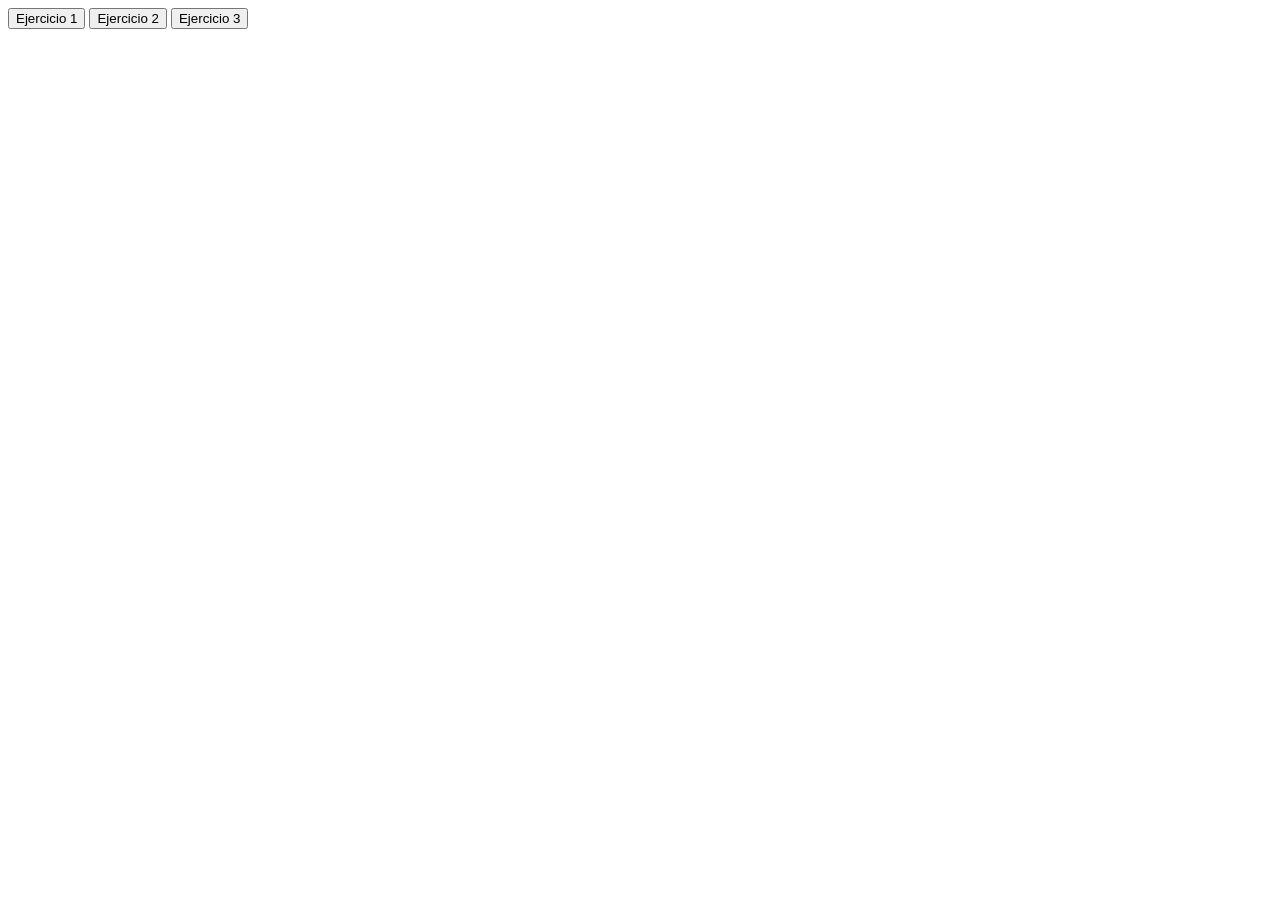
==== ejercicio.html @ f5728224 "Subir la carpeta ejercicios_for al repositorio" ====
<!DOCTYPE html>
    <head>
        <script src="ejercicio.js"></script>
    </head>
    <body>
        <button onclick="ejecutar(1)">Ejercicio 1</button>
        <button onclick="ejecutar(2)">Ejercicio 2</button>
        <button onclick="ejecutar(3)">Ejercicio 3</button>
    </body>
</html>
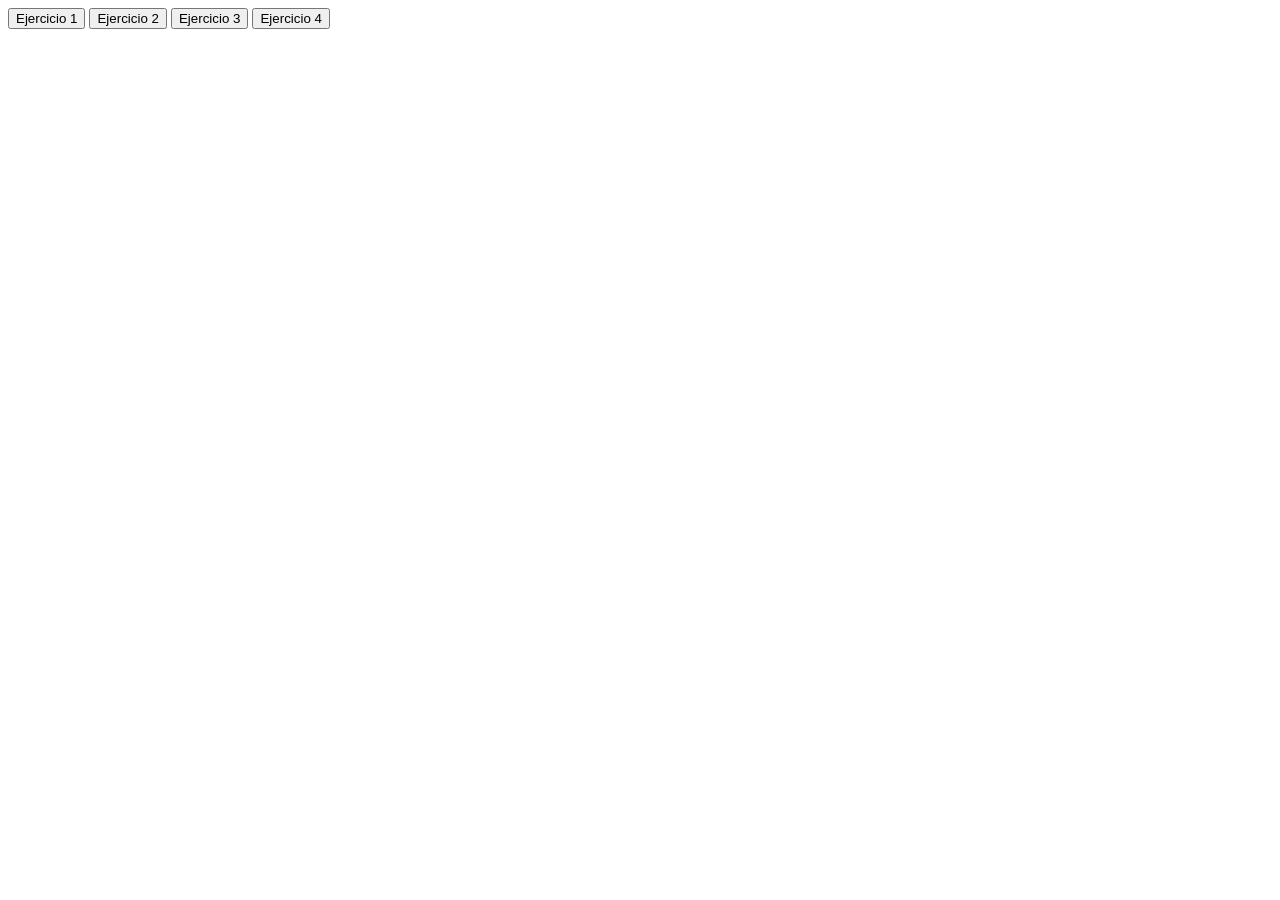
==== commit 8479e75d: "Reto: debug del ciclo for y video" ====
--- a/ejercicio.html
+++ b/ejercicio.html
@@ -6,5 +6,6 @@
         <button onclick="ejecutar(1)">Ejercicio 1</button>
         <button onclick="ejecutar(2)">Ejercicio 2</button>
         <button onclick="ejecutar(3)">Ejercicio 3</button>
+        <button onclick="ejecutar(4)">Ejercicio 4</button>
     </body>
 </html>
